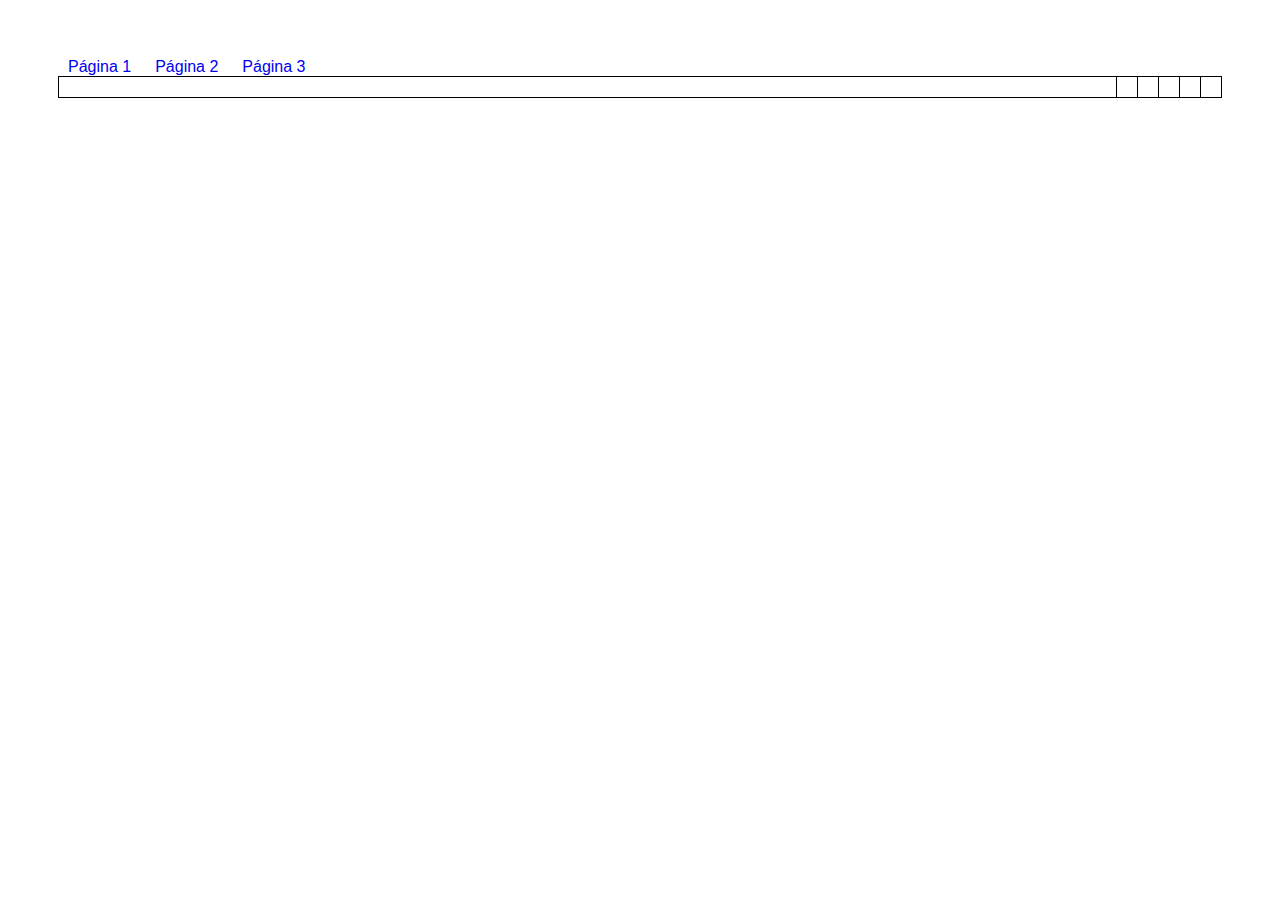
==== page-03.html @ ae969f20 "add:page-02" ====
<!DOCTYPE html>
<html lang="en">

<head>
    <meta charset="UTF-8">
    <meta name="viewport" content="width=device-width, initial-scale=1.0">
    <link rel="stylesheet" href="./css/style.css">
    <title>Tabelas</title>
</head>
<header>
    <nav>
        <a class="btn-page" href="index.html">Página 1</a>
        <a class="btn-page" href="page-02.html">Página 2</a>
        <a class="btn-page" href="page-03.html">Página 3</a>
    </nav>
</header>
    <table>
        <thead>
            <tr>
              <th scope="row" rowspan="6" style="width: 100vw;"></th>
              <th></th>
              <th></th>
              <th></th>
              <th></th>
              <th></th> 
            </tr>
        </thead>
    </table>


</body>
</html>
---- css/style.css ----
body {
    padding: 50px;
}

/*tables*/

table {
    width: 100%;
    border-collapse: collapse;
    
}

th, td {
    border: 1px solid;
    padding: 10px;
}

.left {
    text-align: left;
}

.center {
    text-align: center;
}

.right {
    text-align: right;
}  

/*btn-pages*/

.btn-page{
    display: flex;
    text-align: center; 
    padding: 0;
    text-decoration: none;
   
}

.btn-page, a {
    font-family: Arial, "Helvetica Neue", Helvetica, sans-serif; 
    display: inline;

    padding: 10px;
    margin: o auto;
}

/*página 2*/

table {
    width: 100%;
    border-collapse: collapse;
}

th, td {
    border: 1px solid;
    padding: 10px;
    text-align: center;
}

thead {
    border: 1px solid;
    padding: 10px;
    text-align: center;

}
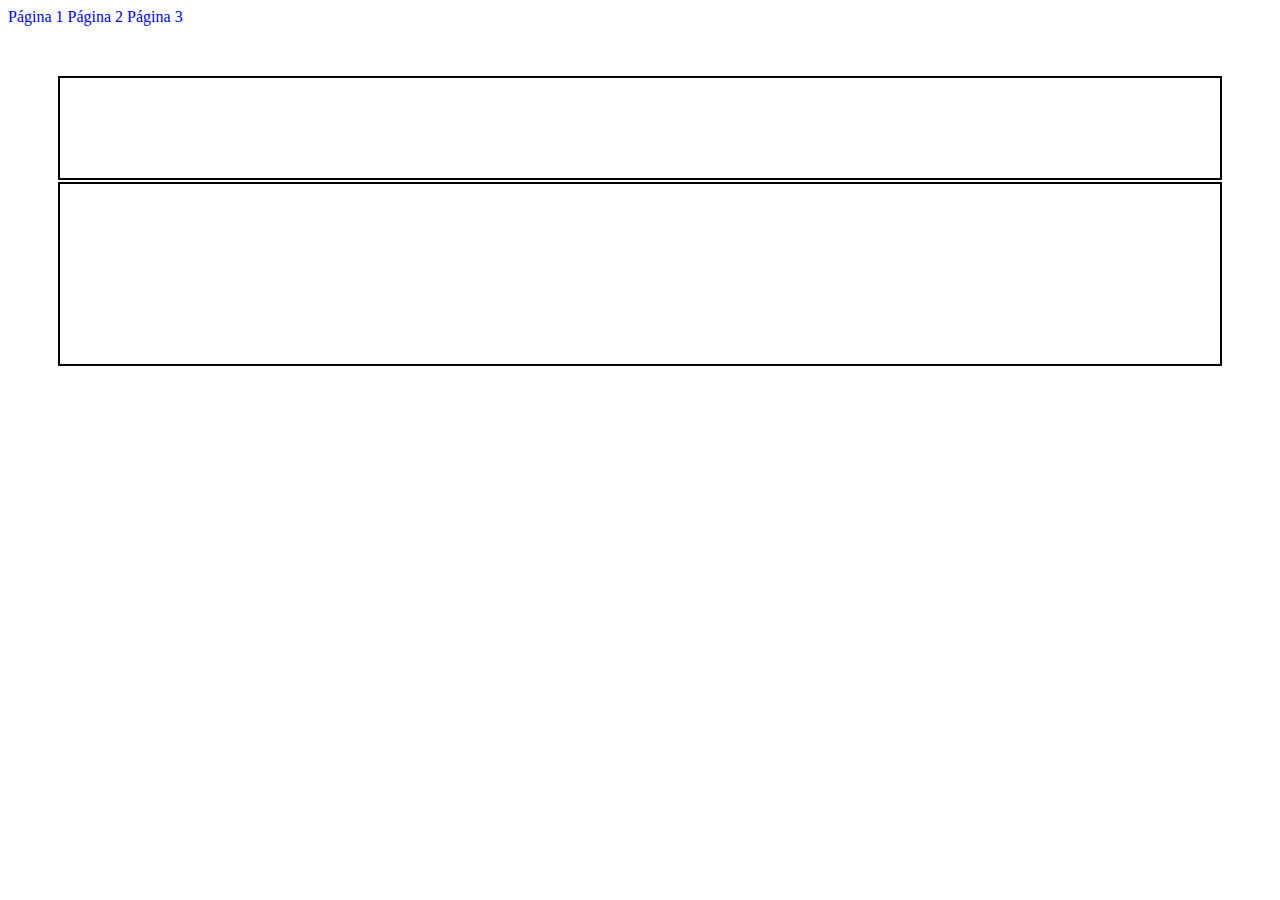
==== commit 28a9b3a3: "update css" ====
--- a/page-03.html
+++ b/page-03.html
@@ -1,10 +1,9 @@
 <!DOCTYPE html>
-<html lang="en">
-
+<html lang="en"> 
 <head>
     <meta charset="UTF-8">
     <meta name="viewport" content="width=device-width, initial-scale=1.0">
-    <link rel="stylesheet" href="./css/style.css">
+    <link rel="stylesheet" href="/css/style-2.css">
     <title>Tabelas</title>
 </head>
 <header>
@@ -14,17 +13,13 @@
         <a class="btn-page" href="page-03.html">Página 3</a>
     </nav>
 </header>
-    <table>
-        <thead>
-            <tr>
-              <th scope="row" rowspan="6" style="width: 100vw;"></th>
-              <th></th>
-              <th></th>
-              <th></th>
-              <th></th>
-              <th></th> 
-            </tr>
-        </thead>
+    <table class="table-size">
+        <tr>
+            <td class="cel-g"></td>
+        </tr>
+        <tr>
+            <td class="cel-p"></td>
+        </tr>
     </table>
 
 
--- a/css/style-2.css
+++ b/css/style-2.css
@@ -0,0 +1,32 @@
+/* * {
+    margin: 0;
+    padding: 0 auto;
+    display: flexbox;
+} */
+
+
+a {
+    text-decoration: none;
+}
+
+.table-size {
+    width: 100%;
+    height: 100%;
+    padding: 3rem; 
+    
+    
+    }
+
+tr, td {
+border: 2px solid black ;
+}
+
+.cel-g {
+    width: 100%;
+    padding: 50px;
+}
+
+.cel-p {
+    width: 33px;
+    padding: 10vh;
+}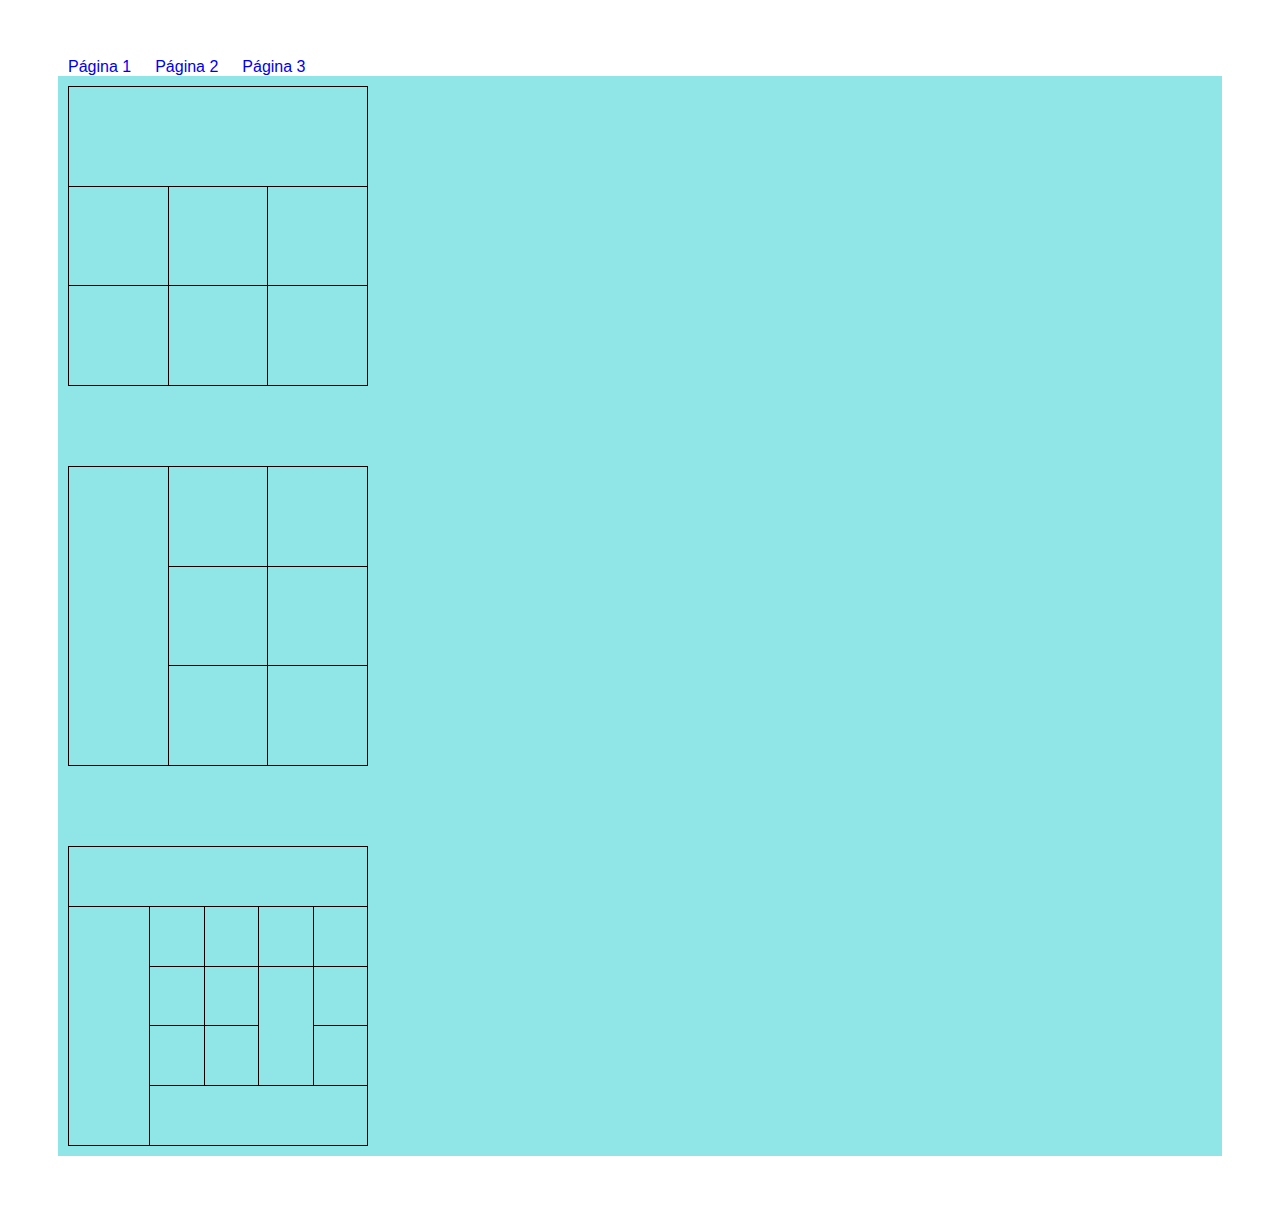
==== commit d3eca50a: "update css" ====
--- a/page-03.html
+++ b/page-03.html
@@ -1,9 +1,10 @@
 <!DOCTYPE html>
-<html lang="en"> 
+<html lang="en">
+
 <head>
     <meta charset="UTF-8">
     <meta name="viewport" content="width=device-width, initial-scale=1.0">
-    <link rel="stylesheet" href="/css/style-2.css">
+    <link rel="stylesheet" href="./css/style.css">
     <title>Tabelas</title>
 </head>
 <header>
@@ -12,16 +13,79 @@
         <a class="btn-page" href="page-02.html">Página 2</a>
         <a class="btn-page" href="page-03.html">Página 3</a>
     </nav>
-</header>
-    <table class="table-size">
+</header> 
+
+<body>
+    <div style="padding: 10px; background: rgb(144, 230, 230);">
+        <table class="table-9-1">
+            <tr>
+                <td colspan="3"></td>
+                
+            </tr>
+            <tr>
+                <td></td>
+                <td></td>
+                <td></td>
+            </tr>
+            <tr>
+                <td></td>
+                <td></td>
+                <td></td>
+            </tr>
+        </table>
+        <table class="table-9-2">
+            <tr>
+                <td rowspan="3"></td>
+                <td ></td>
+                <td ></td>
+                
+                
+                
+            </tr>
+            <tr>
+                <td></td>
+                <td></td>
+                
+            </tr>
+            <tr>
+                <td></td>
+                <td></td>
+                
+            </tr>
+
+        </table>
+        <table class="table-25-1">
         <tr>
-            <td class="cel-g"></td>
+            <td colspan="5"></td>
+            
         </tr>
         <tr>
-            <td class="cel-p"></td>
+            <td rowspan="4" style="width: 60px;"></td>
+            <td></td>
+            <td></td>
+            <td></td>
+            <td></td>
         </tr>
-    </table>
-
-
+        <tr>
+            <td></td>
+            <td></td>
+            <td rowspan="2"></td>
+            <td></td>
+            
+        </tr>
+        <tr>
+            <td></td>
+            <td></td>
+            <td></td>
+            
+            
+        </tr>
+        <tr>
+            <td colspan="4"></td>
+            
+            
+        </tr>
+        </table>
+    </div>
 </body>
 </html>--- a/css/style.css
+++ b/css/style.css
@@ -0,0 +1,99 @@
+body {
+    padding: 50px;
+}
+
+/*tables*/
+
+table {
+    width: 100%;
+    border-collapse: collapse;
+    
+}
+
+th, td {
+    border: 1px solid;
+    padding: 10px;
+}
+
+.left {
+    text-align: left;
+}
+
+.center {
+    text-align: center;
+}
+
+.right {
+    text-align: right;
+}  
+
+/*btn-pages*/
+
+.btn-page{
+    display: flex;
+    text-align: center; 
+    padding: 0;
+    text-decoration: none;
+   
+}
+
+.btn-page, a {
+    font-family: Arial, "Helvetica Neue", Helvetica, sans-serif; 
+    display: inline;
+
+    padding: 10px;
+    margin: o auto;
+}
+
+/*página 2*/
+
+table {
+    width: 100%;
+    border-collapse: collapse;
+}
+
+th, td {
+    border: 1px solid;
+    padding: 10px;
+    text-align: center;
+}
+
+thead {
+    border: 1px solid;
+    padding: 10px;
+    text-align: center;
+
+}
+
+/*tabela 3*/
+
+.table-9-1{
+    width: 300px;
+    height: 300px;
+    border: 0.2px solid;
+    margin-bottom: 80px;
+}
+
+.table-9-2{
+    width: 300px;
+    height: 300px;
+    border: 0.2px solid;
+    margin-bottom: 80px;
+}
+
+.table-25-1{
+    width: 300px;
+    height: 300px;
+    border: 0.2px solid;
+    
+}
+
+
+
+
+
+
+
+
+
+
